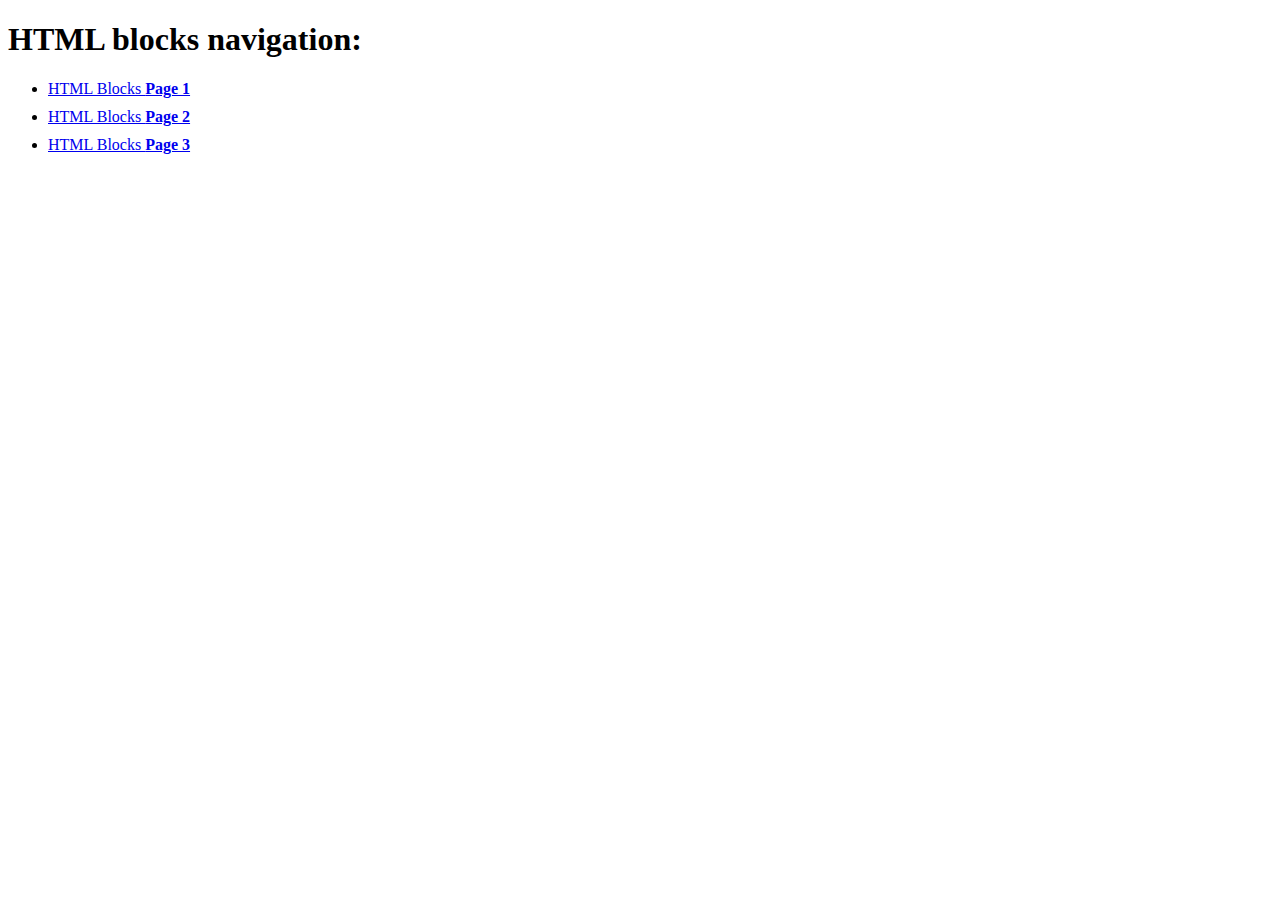
==== index.html @ 960b21b3 "initial" ====
<!doctype html>
<html lang="en">
<head>
    <meta charset="UTF-8">
    <meta name="viewport"
          content="width=device-width, user-scalable=no, initial-scale=1.0, maximum-scale=1.0, minimum-scale=1.0">
    <meta http-equiv="X-UA-Compatible" content="ie=edge">
    <title>HTML Blocks navigation</title>
    <style>
        li {
            margin-bottom: 10px;
        }
    </style>
</head>
<body>

<h1>HTML blocks navigation:</h1>

<ul>
  <li><a href="page1.html">HTML Blocks <strong>Page 1</strong></a></li>
  <li><a href="page2.html">HTML Blocks <strong>Page 2</strong></a></li>
  <li><a href="page3.html">HTML Blocks <strong>Page 3</strong></a></li>
</ul>

</body>
</html>
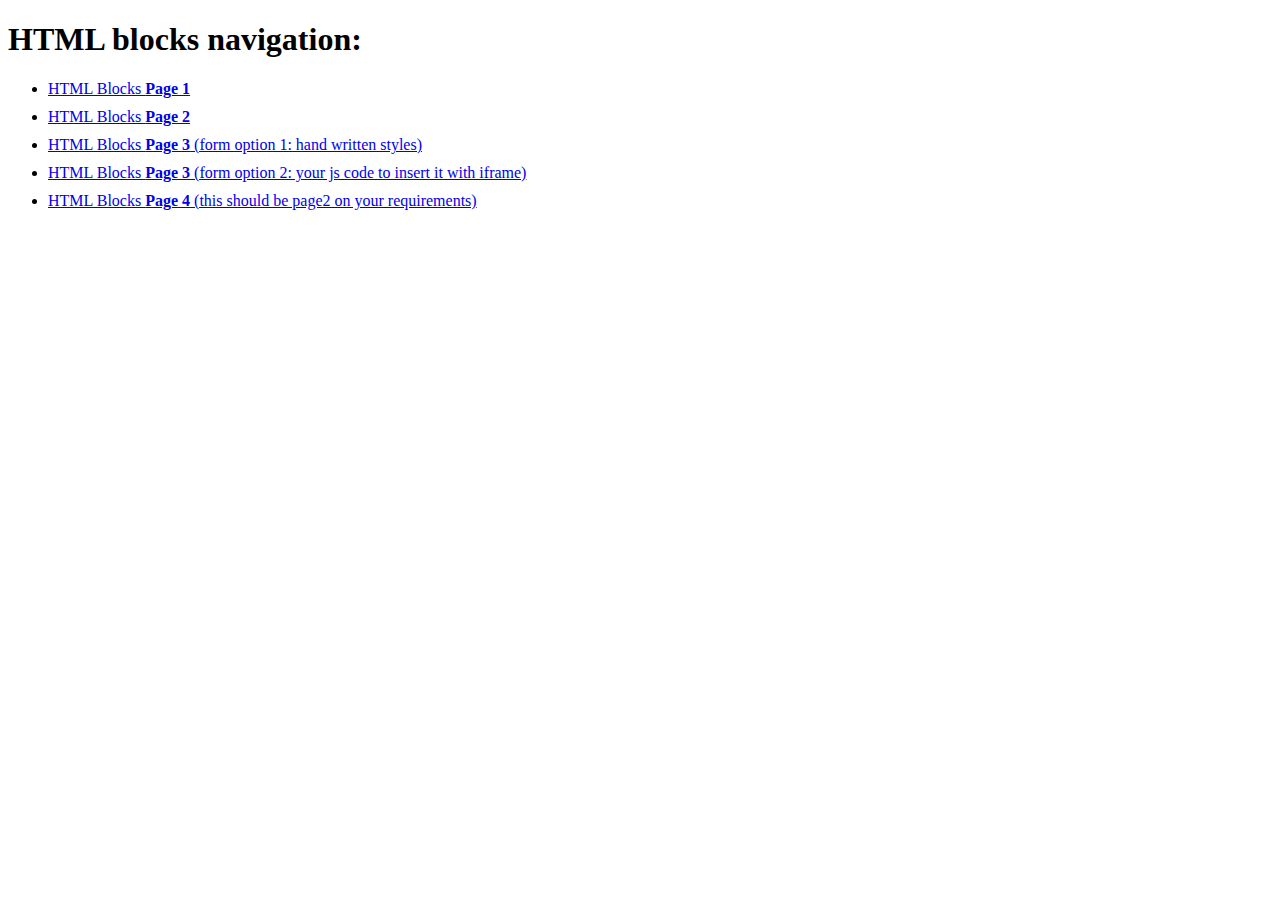
==== commit 4a7fb4db: "page 4 added, page form 2 versions added" ====
--- a/index.html
+++ b/index.html
@@ -19,7 +19,9 @@
 <ul>
   <li><a href="page1.html">HTML Blocks <strong>Page 1</strong></a></li>
   <li><a href="page2.html">HTML Blocks <strong>Page 2</strong></a></li>
-  <li><a href="page3.html">HTML Blocks <strong>Page 3</strong></a></li>
+  <li><a href="page3.html">HTML Blocks <strong>Page 3</strong> (form option 1: hand written styles)</a></li>
+  <li><a href="page3_iframe.html">HTML Blocks <strong>Page 3</strong> (form option 2: your js code to insert it with iframe)</a></li>
+  <li><a href="page4.html">HTML Blocks <strong>Page 4</strong> (this should be page2 on your requirements)</a></li>
 </ul>
 
 </body>
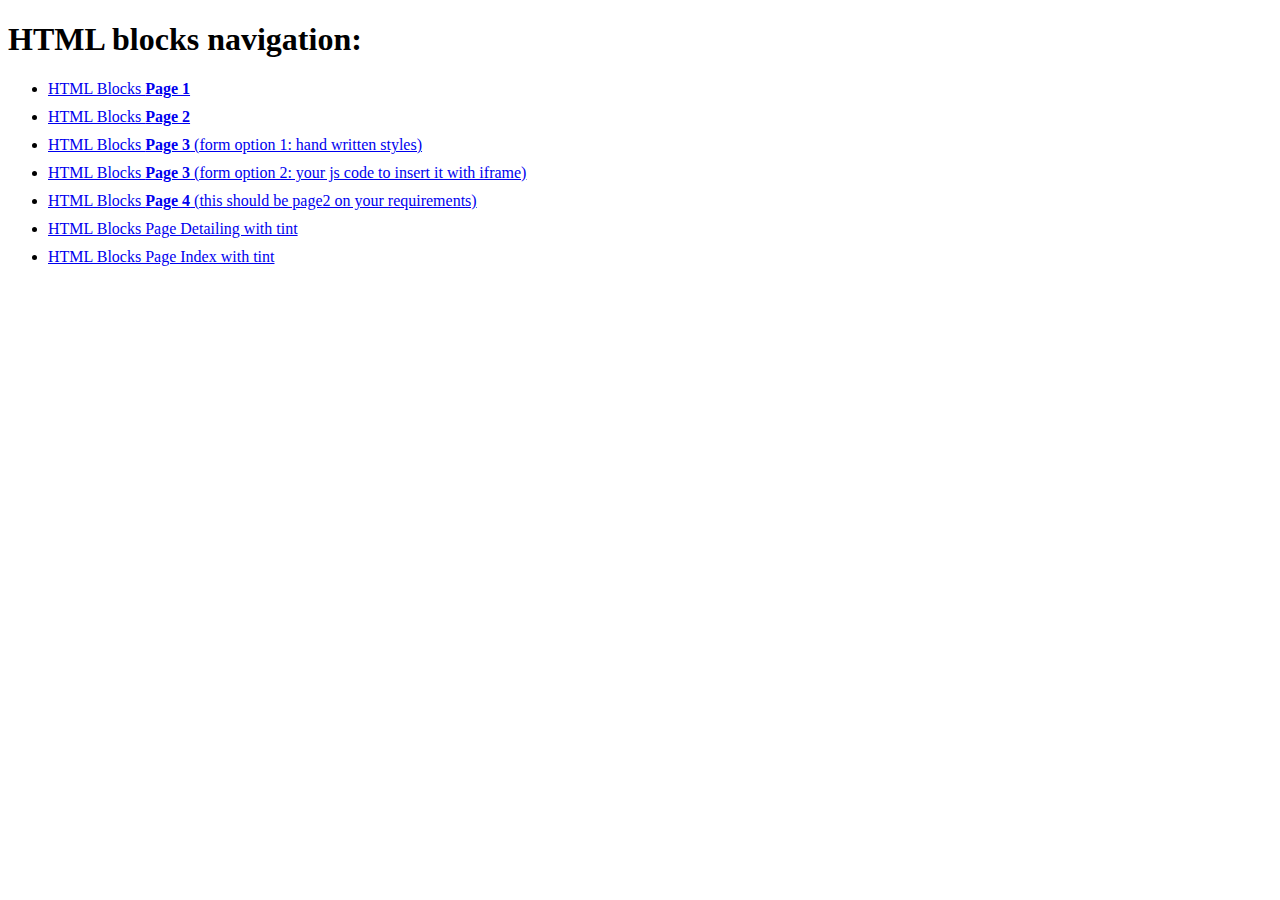
==== commit cd85f854: "styles chage" ====
--- a/index.html
+++ b/index.html
@@ -22,6 +22,8 @@
   <li><a href="page3.html">HTML Blocks <strong>Page 3</strong> (form option 1: hand written styles)</a></li>
   <li><a href="page3_iframe.html">HTML Blocks <strong>Page 3</strong> (form option 2: your js code to insert it with iframe)</a></li>
   <li><a href="page4.html">HTML Blocks <strong>Page 4</strong> (this should be page2 on your requirements)</a></li>
+    <li><a href="page-detailing-with-tint.html">HTML Blocks Page Detailing with tint</a></li>
+    <li><a href="page-index-with-tint.html">HTML Blocks Page Index with tint</a></li>
 </ul>
 
 </body>
